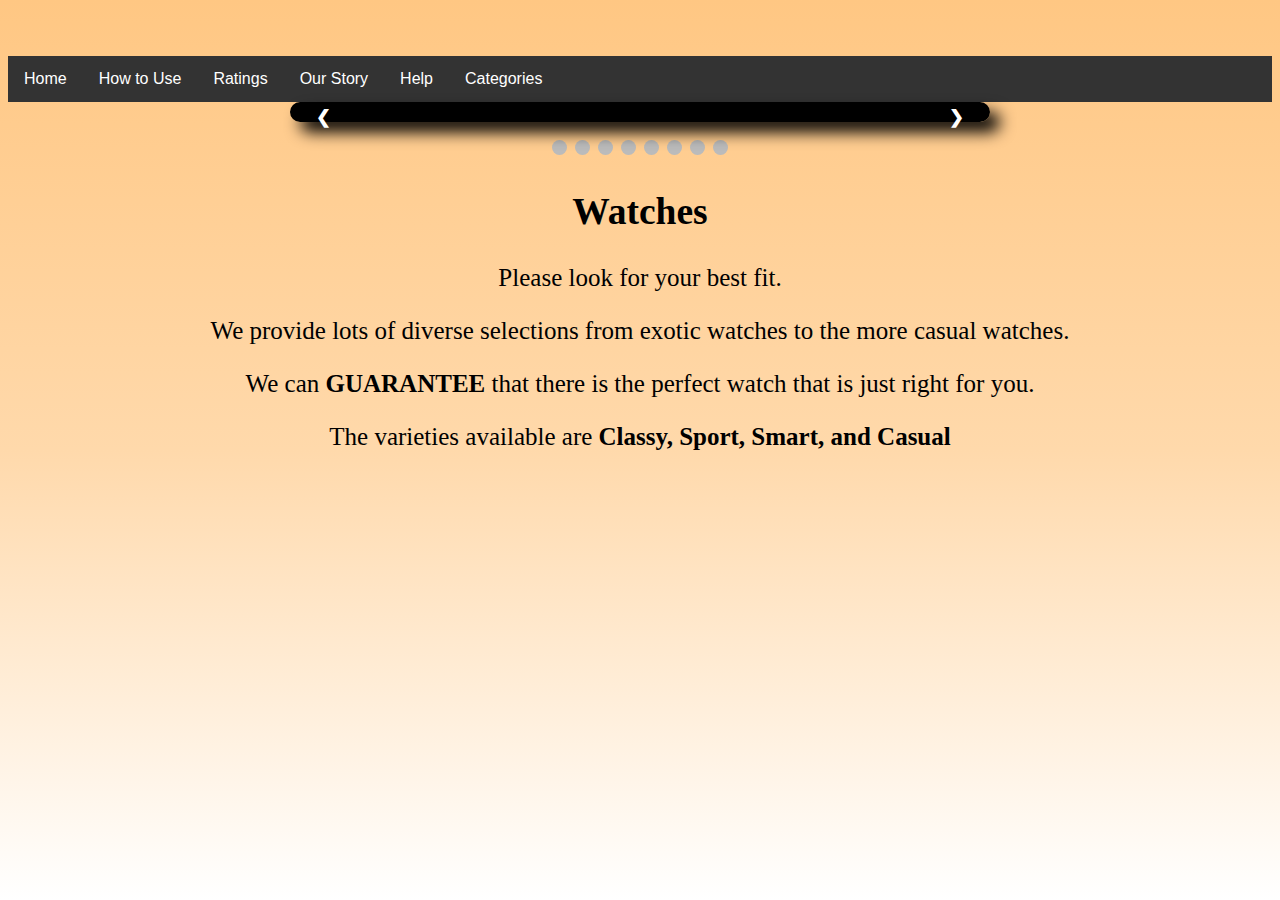
==== index.html @ 5fef15c9 "changing nav" ====
<!DOCTYPE html>
<html lang="en">
<head>
    <meta charset="UTF-8">
    <meta name="viewport" content="width=device-width, initial-scale=1.0">
    <meta http-equiv="X-UA-Compatible" content="ie=edge">
    <title>Nice Fit: Home</title>
    <script src="script1.js" defer></script>
    <link href="styles1.css" rel="stylesheet">
</head>
<body>
    <header>
    <div id="bar">
        
            
            
            <div>
               <img id="logo" alt="logo" src="nice_logo.png">
            </div>
            
      
        


         <section id="social">
            <a href="#"><img src="facebook.png" alt="facebook" width="40px" height="40px" id="facebook"></a>
            <a href="#"><img src="insta.png" alt="instagram" width="40px" height="40px" id="insta"></a>
            <a href="#"><img src="snap.png" alt="snapchat" width="40px" height="40px" id="snapchat"></a>
            <a href="#"><img src="twitter.png" alt="twitter" width="40px" height="40px" id="twitter"></a>
        </section>   
           
    </div>
    </header>
    
</body>
<body id="content">
    
        
            <div class="navbar">                
                
                <div class="dropdown">
                    <a href="index.html">Home</a>
                    <button class="dropbtn">Categories
                        <i class="fa fa-caret-down"></i>
                    </button>
                    <div class="dropdown-content">
                        <a href="Cat./Casual/casual.html">Casual</a>
                        <a href="Cat./Classy/classy.html">Classy</a>
                        <a href="Cat./Smart/smart.html">Smart</a>
                        <a href="Cat./Sport/sport.html">Sport</a>
                    </div>
                    <a href="htu.html">How to Use</a>
                    <a href="ratings.html">Ratings</a>
                    <a href="story.html">Our Story</a>
                    <a href="help.html">Help</a>
                
                </div>
           
        </div>
   
    <!-- Slideshow container -->
    <div class="slideshow-container">

    <!-- Full-width images with number and caption text -->
    <div class="mySlides fade">
        <div class="numbertext">1 / 8</div>
            <img src="homeCasual.jpg" style="width:100%">
        <div class="text">Found in Casual</div>
    </div>
  
    <div class="mySlides fade">
        <div class="numbertext">2 / 8</div>
            <img src="homeClassy.jpg" style="width:100%">
        <div class="text">Found in Classy</div>
    </div>
  
    <div class="mySlides fade">
        <div class="numbertext">3 / 8</div>
            <img src="homeSmart.jpg" style="width:100%">
        <div class="text">Found in Smart</div>
    </div>

    <div class="mySlides fade">
        <div class="numbertext">4 / 8</div>
            <img src="homeSport.jpg" style="width:100%">
        <div class="text">Found in Sport</div>
    </div>

    <div class="mySlides fade">
        <div class="numbertext">5 / 8</div>
            <img src="homeSmart2.jpg" style="width:100%">
        <div class="text">Found in Smart</div>
    </div>

    <div class="mySlides fade">
        <div class="numbertext">6 / 8</div>
            <img src="homeCasual1.jpg" style="width:100%">
        <div class="text">Found in Casual</div>
    </div>

    <div class="mySlides fade">
        <div class="numbertext">7 / 8</div>
            <img src="homeClassy2.jpg" style="width:100%">
        <div class="text">Found in Classy</div>
    </div>

    <div class="mySlides fade">
        <div class="numbertext">8 / 8</div>
            <img src="homeSmart3.jpg" style="width:100%">
        <div class="text">Found in Smart</div>
    </div>

  
    <!-- Next and previous buttons -->
    <a class="prev" onclick="plusSlides(-1)">&#10094;</a>
    <a class="next" onclick="plusSlides(1)">&#10095;</a>
  </div>
  <br>
  
  <!-- The dots/circles -->
  <div style="text-align:center">
        <span class="dot" onclick="currentSlide(1)"></span>
        <span class="dot" onclick="currentSlide(2)"></span>
        <span class="dot" onclick="currentSlide(3)"></span>
        <span class="dot" onclick="currentSlide(4)"></span>
        <span class="dot" onclick="currentSlide(5)"></span>
        <span class="dot" onclick="currentSlide(6)"></span>
        <span class="dot" onclick="currentSlide(7)"></span>
        <span class="dot" onclick="currentSlide(8)"></span>
  </div>

  <div>
      <section id="homeText">
          <center><h2>Watches</h2>
          <p>Please look for your best fit.</p> <p>We provide lots of diverse selections from exotic watches to the more casual watches.</p> 
          <p> We can <strong>GUARANTEE</strong> that there is the perfect watch that is just right for you.</p>
          <p>The varieties available are <strong>Classy, Sport, Smart, and Casual</strong></p></center>
      </section>
  </div>
</body>

</html>
---- styles1.css ----
@charset "utf-8";

html{
    background: linear-gradient(rgb(255, 199, 131), rgb(255, 217, 171), white);
    background-attachment: fixed;
}
 header{
    background: transparent;
 }
div#bar{
    background: transparent;
    margin-bottom: 30px;
}
div#divLogo{
    text-align: center;
}
img#logo{
    width: 117px;
    height: 109px;
    transform: translateY(-45px) ;
    margin-left: 648px;
    margin-right: auto;

}

section#social{
    display: block;
    position: right;
    float: right;
    margin-right: auto;
    transform: translateY(-160px) ;
}

section#homeText{
  display: block;
  width: 100%;
  font-size: 25px;

}
/*--------------------------for nav---------------------------*/
/* Navbar container */
.navbar {
  overflow: hidden;
  background-color: #333;
  font-family: Arial;
}

/* Links inside the navbar */
.navbar a {
  float: left;
  font-size: 16px;
  color: white;
  text-align: center;
  padding: 14px 16px;
  text-decoration: none;
}

/* The dropdown container */
.dropdown {
  float: left;
  overflow: hidden;
}

/* Dropdown button */
.dropdown .dropbtn {
  font-size: 16px;
  border: none;
  outline: none;
  color: white;
  padding: 14px 16px;
  background-color: inherit;
  font-family: inherit; /* Important for vertical align on mobile phones */
  margin: 0; /* Important for vertical align on mobile phones */
}

/* Add a red background color to navbar links on hover */
.navbar a:hover, .dropdown:hover .dropbtn {
  background-color: red;
}

/* Dropdown content (hidden by default) */
.dropdown-content {
  display: none;
  position: absolute;
  background-color: #f9f9f9;
  min-width: 160px;
  box-shadow: 0px 8px 16px 0px rgba(0,0,0,0.2);
  z-index: 1;
}

/* Links inside the dropdown */
.dropdown-content a {
  float: none;
  color: black;
  padding: 12px 16px;
  text-decoration: none;
  display: block;
  text-align: left;
}

/* Add a grey background color to dropdown links on hover */
.dropdown-content a:hover {
  background-color: #ddd;
}

/* Show the dropdown menu on hover */
.dropdown:hover .dropdown-content {
  display: block;
}



/*----------------------slideshow---------------------*/
* {box-sizing:border-box}

/* Slideshow container */
.slideshow-container {
  max-width: 700px;
  position: relative;
  margin: auto;
  border: 10px black solid;
  border-radius: 10px;
  box-shadow: 10px 10px 16px black;
}

/* Hide the images by default */
.mySlides {
  display: none;
}

/* Next & previous buttons */
.prev, .next {
  cursor: pointer;
  position: absolute;
  top: 50%;
  width: auto;
  margin-top: -22px;
  padding: 16px;
  color: white;
  font-weight: bold;
  font-size: 18px;
  transition: 0.6s ease;
  border-radius: 0 3px 3px 0;
  user-select: none;
}

/* Position the "next button" to the right */
.next {
  right: 0;
  border-radius: 3px 0 0 3px;
}


/* On hover, add a black background color with a little bit see-through */
.prev:hover, .next:hover {
  background-color: rgba(0,0,0,0.8);
}

/* Caption text */
.text {
  color: #f2f2f2;
  font-size: 15px;
  padding: 8px 12px;
  position: absolute;
  bottom: 0%;
  width: 100%;
  text-align: center;
  background: black;
}

/* Number text (1/3 etc) */
.numbertext {
  color: #f2f2f2;
  font-size: 12px;
  padding: 8px 12px;
  position: absolute;
  top: 0;
}

/* The dots/bullets/indicators */
.dot {
  cursor: pointer;
  height: 15px;
  width: 15px;
  margin: 0 2px;
  background-color: #bbb;
  border-radius: 50%;
  display: inline-block;
  transition: background-color 0.6s ease;
}

.active, .dot:hover {
  background-color: #717171;
}

/* Fading animation */
.fade {
  -webkit-animation-name: fade;
  -webkit-animation-duration: 1.5s;
  animation-name: fade;
  animation-duration: 1.5s;
}

@-webkit-keyframes fade {
  from {opacity: .4}
  to {opacity: 1}
}

@keyframes fade {
  from {opacity: .4}
  to {opacity: 1}
}
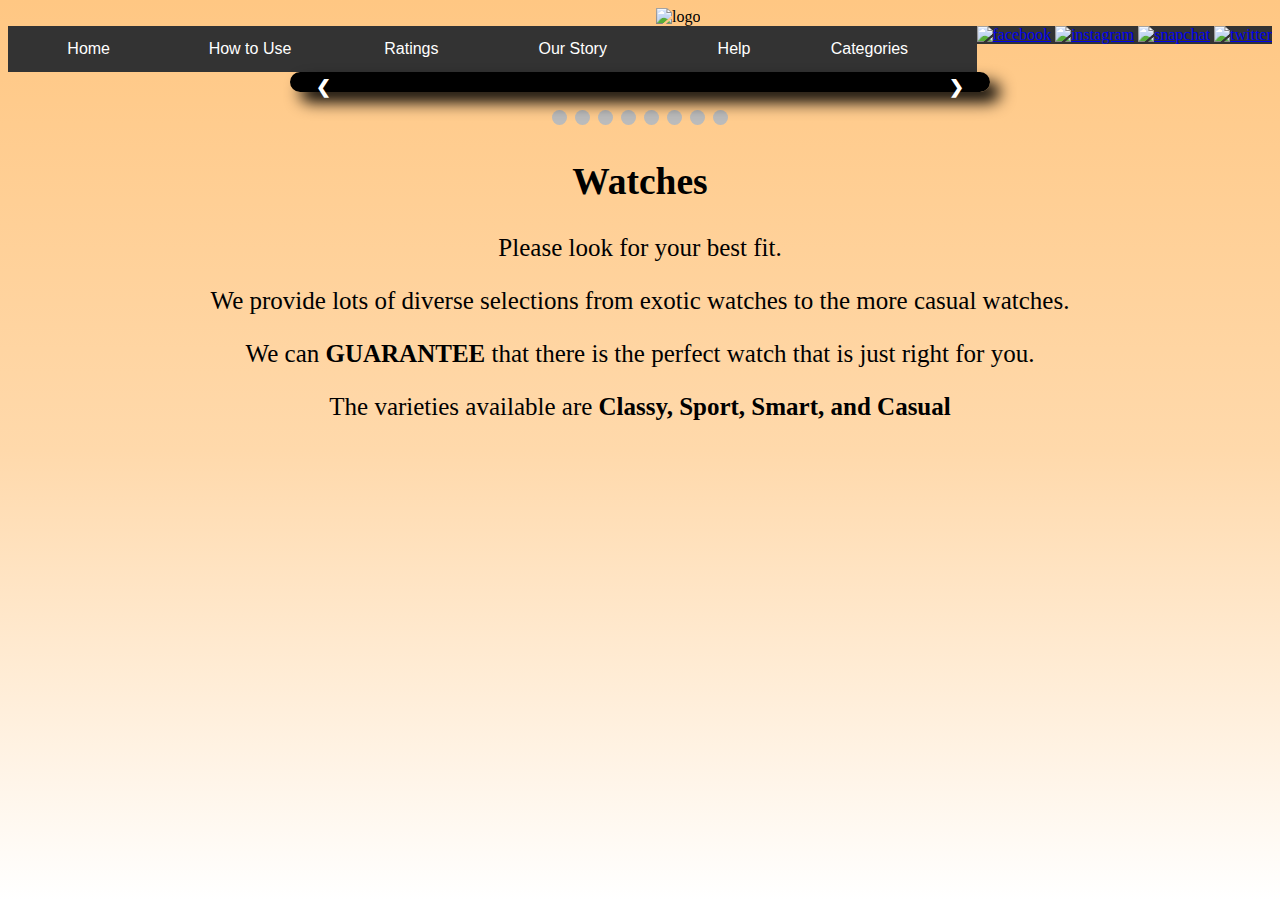
==== commit a4daa401: "added new nav for most pages" ====
--- a/index.html
+++ b/index.html
@@ -23,10 +23,10 @@
 
 
          <section id="social">
-            <a href="#"><img src="facebook.png" alt="facebook" width="40px" height="40px" id="facebook"></a>
-            <a href="#"><img src="insta.png" alt="instagram" width="40px" height="40px" id="insta"></a>
-            <a href="#"><img src="snap.png" alt="snapchat" width="40px" height="40px" id="snapchat"></a>
-            <a href="#"><img src="twitter.png" alt="twitter" width="40px" height="40px" id="twitter"></a>
+            <a href="#"><img src="facebook.png" alt="facebook" width="42px" height="42px" id="facebook"></a>
+            <a href="#"><img src="insta.png" alt="instagram" width="42px" height="42px" id="insta"></a>
+            <a href="#"><img src="snap.png" alt="snapchat" width="42px" height="42px" id="snapchat"></a>
+            <a href="#"><img src="twitter.png" alt="twitter" width="42px" height="42px" id="twitter"></a>
         </section>   
            
     </div>
@@ -34,28 +34,24 @@
     
 </body>
 <body id="content">
-    
-        
-            <div class="navbar">                
+        <div class="navbar">                
+            <a href="index.html">Home</a>            
+            <a href="htu.html">How to Use</a>
+            <a href="ratings.html">Ratings</a>
+            <a href="story.html">Our Story</a>
+            <a href="help.html">Help</a>
+            <div class="dropdown">
                 
-                <div class="dropdown">
-                    <a href="index.html">Home</a>
-                    <button class="dropbtn">Categories
-                        <i class="fa fa-caret-down"></i>
-                    </button>
-                    <div class="dropdown-content">
-                        <a href="Cat./Casual/casual.html">Casual</a>
-                        <a href="Cat./Classy/classy.html">Classy</a>
-                        <a href="Cat./Smart/smart.html">Smart</a>
-                        <a href="Cat./Sport/sport.html">Sport</a>
-                    </div>
-                    <a href="htu.html">How to Use</a>
-                    <a href="ratings.html">Ratings</a>
-                    <a href="story.html">Our Story</a>
-                    <a href="help.html">Help</a>
-                
+                <button class="dropbtn">Categories
+                    <i class="fa fa-caret-down"></i>
+                </button>
+                <div class="dropdown-content">
+                    <a href="Cat./Casual/casual.html">Casual</a>
+                    <a href="Cat./Classy/classy.html">Classy</a>
+                    <a href="Cat./Smart/smart.html">Smart</a>
+                    <a href="Cat./Sport/sport.html">Sport</a>
                 </div>
-           
+            </div>
         </div>
    
     <!-- Slideshow container -->
--- a/styles1.css
+++ b/styles1.css
@@ -7,17 +7,14 @@
  header{
     background: transparent;
  }
-div#bar{
-    background: transparent;
-    margin-bottom: 30px;
-}
+
 div#divLogo{
     text-align: center;
 }
 img#logo{
     width: 117px;
     height: 109px;
-    transform: translateY(-45px) ;
+    /* transform: translateY(-45px) ; */
     margin-left: 648px;
     margin-right: auto;
 
@@ -28,7 +25,10 @@
     position: right;
     float: right;
     margin-right: auto;
-    transform: translateY(-160px) ;
+    /* transform: translateY(-160px) ; */
+    background: #333;
+    
+    
 }
 
 section#homeText{
@@ -43,6 +43,7 @@
   overflow: hidden;
   background-color: #333;
   font-family: Arial;
+  
 }
 
 /* Links inside the navbar */
@@ -53,12 +54,14 @@
   text-align: center;
   padding: 14px 16px;
   text-decoration: none;
+  width: 16.66%;
 }
 
 /* The dropdown container */
 .dropdown {
   float: left;
   overflow: hidden;
+  
 }
 
 /* Dropdown button */
@@ -83,7 +86,8 @@
   display: none;
   position: absolute;
   background-color: #f9f9f9;
-  min-width: 160px;
+  min-width: 10%;
+  margin-right: 0px;
   box-shadow: 0px 8px 16px 0px rgba(0,0,0,0.2);
   z-index: 1;
 }
@@ -96,18 +100,22 @@
   text-decoration: none;
   display: block;
   text-align: left;
+  width: 100%;
 }
 
 /* Add a grey background color to dropdown links on hover */
 .dropdown-content a:hover {
-  background-color: #ddd;
+  background: linear-gradient(white, rgba(0,0,0,.1));
+
 }
 
 /* Show the dropdown menu on hover */
 .dropdown:hover .dropdown-content {
   display: block;
 }
-
+.show{
+  display: block;
+}
 
 
 /*----------------------slideshow---------------------*/
